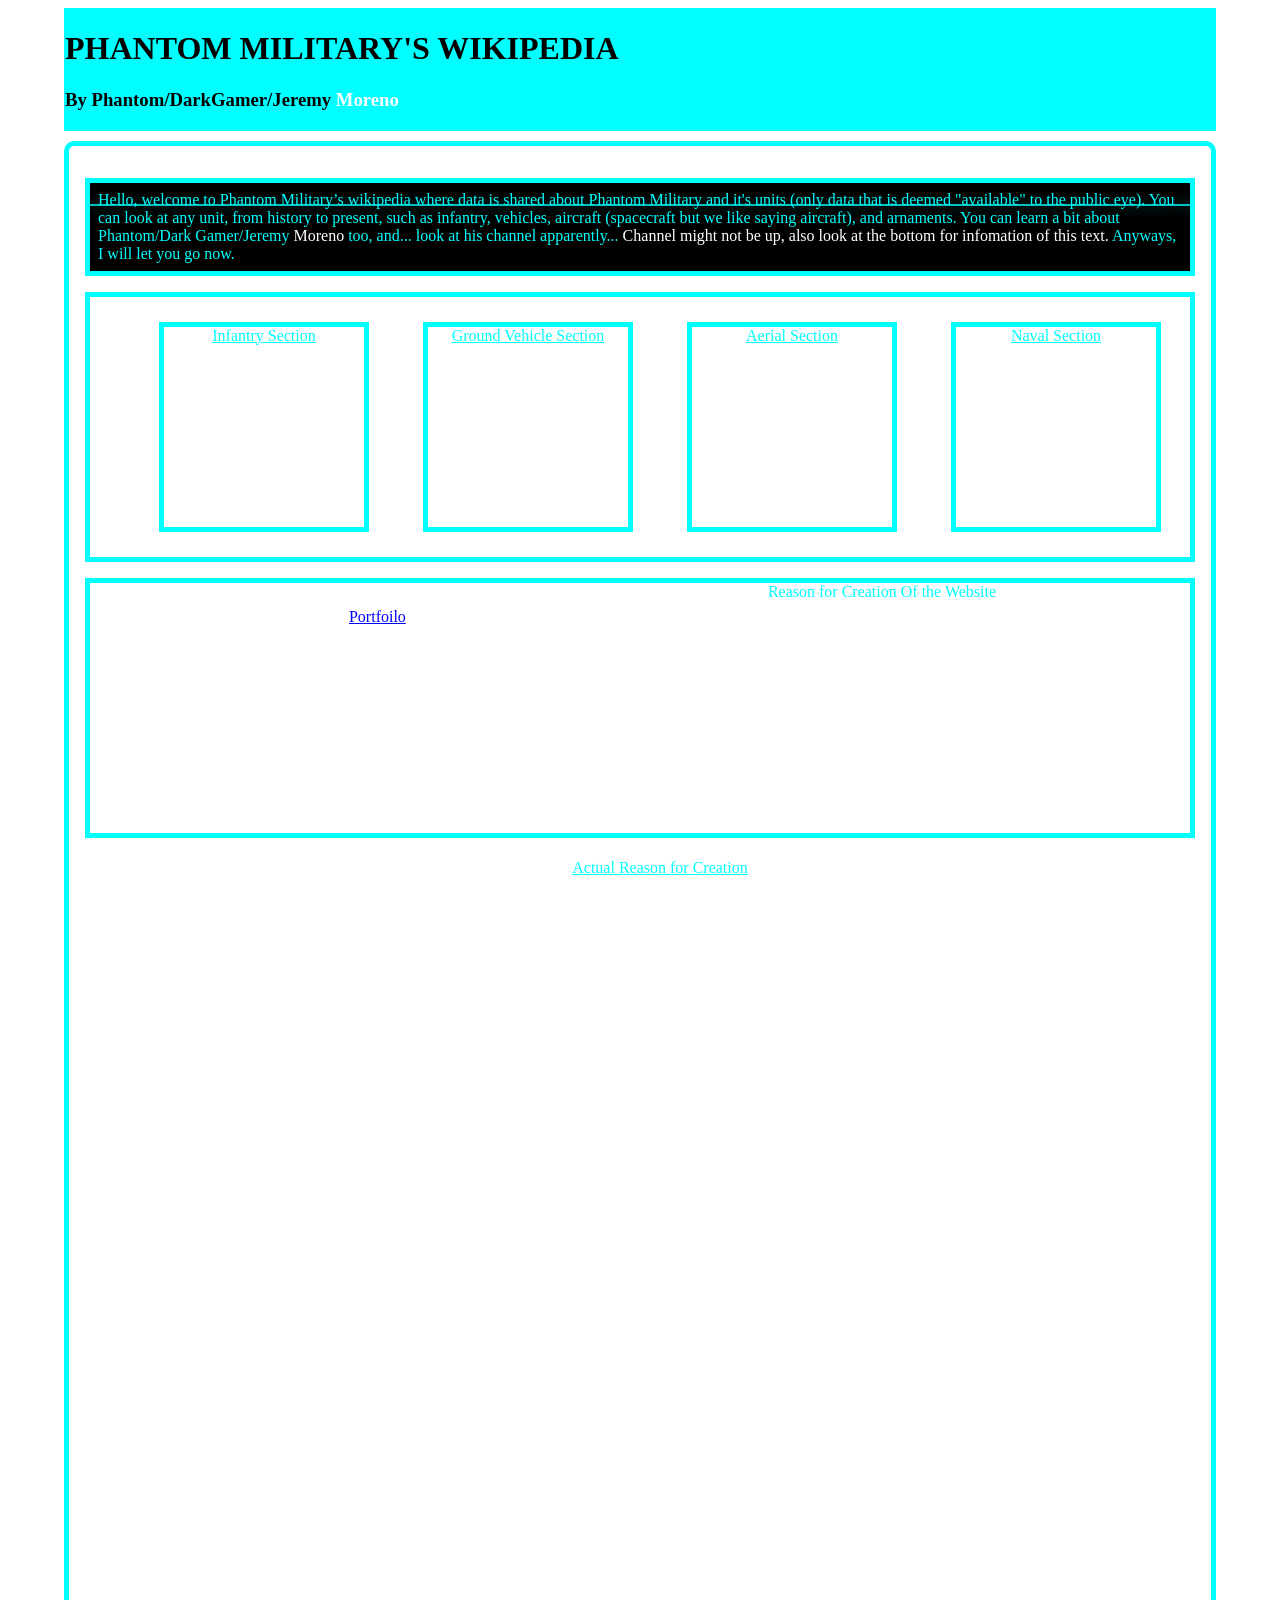
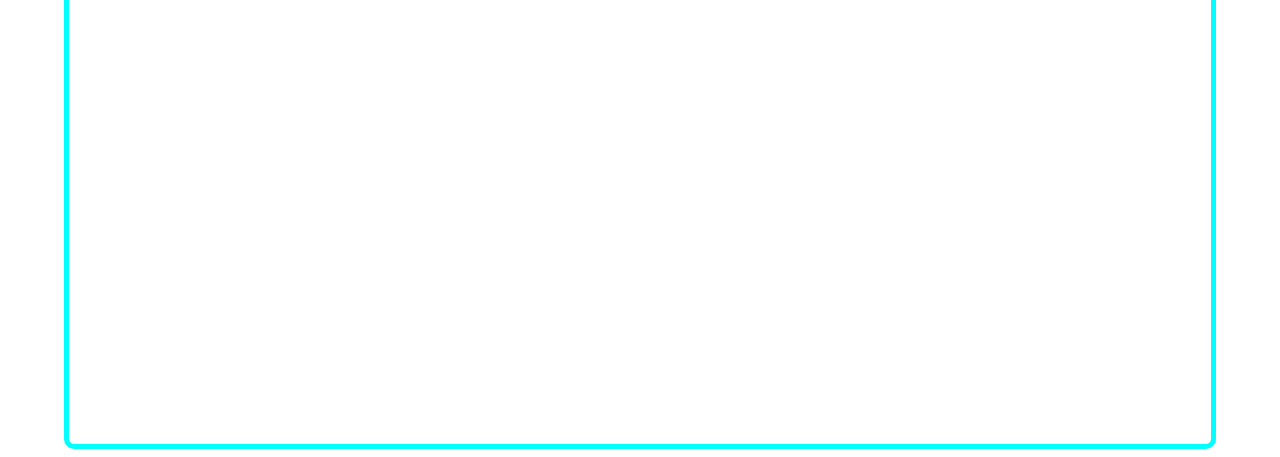
==== ActualPortfoilo/index.html @ 42815a21 "Website" ====
<html lang="en">
<head>
    <meta charset="UTF-8">
    <meta name="viewport" content="width=device-width, initial-scale=1.0">
    <title>Phantom Military's Wiki</title>
    <Style>
        /*CSS*/
    li#infantrysection
    {
        background-image: url(https://raw.githubusercontent.com/jmore-s010-a11y/Images/c463180b06070aa05f95cfcaec11e4c65bdebf33/PhMIS.png);
        object-fit: contain;
        width: 200px;
        height: 200px;
        border: 5px solid cyan;
        text-align: center;
        background-size:200px;
        margin: 25px;
    }
    li#groundvehiclesection
    {
        background-image: url();
        width: 200px;
        height: 200px;
        border: 5px solid cyan;
        text-align: center;
        background-size: 200px;
        margin: 25px;
    }
    li#aerial
    {
        background-image: url();
        width: 200px;
        height: 200px;
        border: 5px solid cyan;
        text-align: center;
        background-size: 200px;
        margin: 25px;
    }
    li#naval
    {
        background-image: url();
        width: 200px;
        height: 200px;
        border: 5px solid cyan;
        text-align: center;
        background-size: 200px;
        margin: 25px;
    }
    li#portfoilo
    {
        background-image: url(https://raw.githubusercontent.com/jmore-s010-a11y/Images/3f56621b590eaa9824c909aa78c753d0d1e9e2ad/OCCopy.png);
        height: 200px;
        width: 200px;
        background-size: cover;
        margin: 25px;
        color: blue;
    }
    a#portfoilo
    {
        color: blue;
    }
    ul#SecretSection
    {
        border:5px solid white;
        color: white;
    }
    li#Hidden
    {
        color: white;
    }
    </style>
</head>
    <link rel="stylesheet" href="./CSS Files/Template.CSS">
<body>
    <script src="./Java/Javacript.js"></script>
    <div id="header">
        <h1>PHANTOM MILITARY'S WIKIPEDIA</h1>
        <h3>By Phantom/DarkGamer/Jeremy <SAM>Moreno</SAM></h3>
    </div>
<div id="container">
        <p>
            Hello, welcome to Phantom Military’s wikipedia where data is shared about Phantom Military and it's units (only data that is deemed "available" to the public eye). You can look at any unit, from history to present, such as infantry, vehicles, aircraft (spacecraft but we like saying aircraft), and arnaments. You can learn a bit about Phantom/Dark Gamer/Jeremy <SAM>Moreno</SAM> too, and... look at his channel apparently... <SM>Channel might not be up, also look at the bottom for infomation of this text.</SM> Anyways, I will let you go now. 
        </p>
        <ul>
            <li id="infantrysection"><a href="InfantrySection.HTML">Infantry Section</a></li>
            <li id="groundvehiclesection"><a href="GroundVehicleSection.HTML">Ground Vehicle Section</a></li>
            <li id="aerial"><a href="AerialSection.HTML">Aerial Section</a></li>
            <li id="naval"><a href="NavalSection.HTML">Naval Section</a></li>
        </ul>
        <ul id="PortfolioandReason">
            <li id="portfoilo"><a id="portfoilo" href="Portfoilo.html">Portfoilo</a></li>
            <li>Reason for Creation Of the Website</li>
        </ul>
        <ul id="SecretSection">
            <li id="Hidden"><a href="ActualReasonForCreation.html">Actual Reason for Creation</a></li>
        </ul>
        <div id="SecretMessage">
            Hello, This is a out of canon message. You have full access to unit infomation but in canon citizens would not be able to see the full infomation. <W>White = not visible to a canon citizen and only visible to us</W>
        </div>
</div>
</body>
</html>
---- ActualPortfoilo/CSS Files/Template.CSS ----
body
    {
        color: cyan;
        background-image: url(https://raw.githubusercontent.com/jmore-s010-a11y/Images/95ca2f21cf97195c68851efb451e6d2a469d095f/PhoneBackgroundforWebsite.png);
        margin-left: 5%;
        margin-right: 5%;
    }
    #header
    {
        background-color: cyan;
        padding: 1px;
        margin-bottom: 10px;
    }
    h1
    {
        color:black;
    }
    h3
    {
        color: black;
    }
    #container
    {
        border: 5px solid cyan;
        border-radius: 10px;
        padding: 1rem;
    }
    p
    {
        background-image: url(../ActualPortfolioImages/PhTextBackground.png);
        border: 5px solid cyan;
        padding: .5rem;
    }
    SAM
    {
        color: white;
    }
    #SecretMessage
    {
        color: white;
        margin-top: 100%;
    }
    SM
    {
        color: white;
    }
    ul
    {
        border: 5px solid cyan;
        justify-content: space-evenly;
        list-style-type: none;
        display: flex;
    }
    a
    {
        color: cyan;
    }
            /*Tablet*/
    @media  screen and (min-width:768px)
            {
                body{background-image: url(https://raw.githubusercontent.com/jmore-s010-a11y/Images/95ca2f21cf97195c68851efb451e6d2a469d095f/TabletBackgroundFinal%20copy.jpg);
                background-size: cover;
            background-attachment: fixed;}
            p
            {
                background-image: url(../ActualPortfolioImages/TaTextBackground.png);
            }
        /*PC*/
            @media  screen and (min-width:1024px)
        {
            body{background-image: url(https://raw.githubusercontent.com/jmore-s010-a11y/Images/f9fcfe8c2a595544a9ce6eb8663eab26f0bd8f6a/NEWBackgroundforWebsite.jpg);
            background-size: cover;
            background-attachment: fixed;}
            p
            {
            background-image: url(../ActualPortfolioImages/PCTextBackground.png);
            }
        }
            }
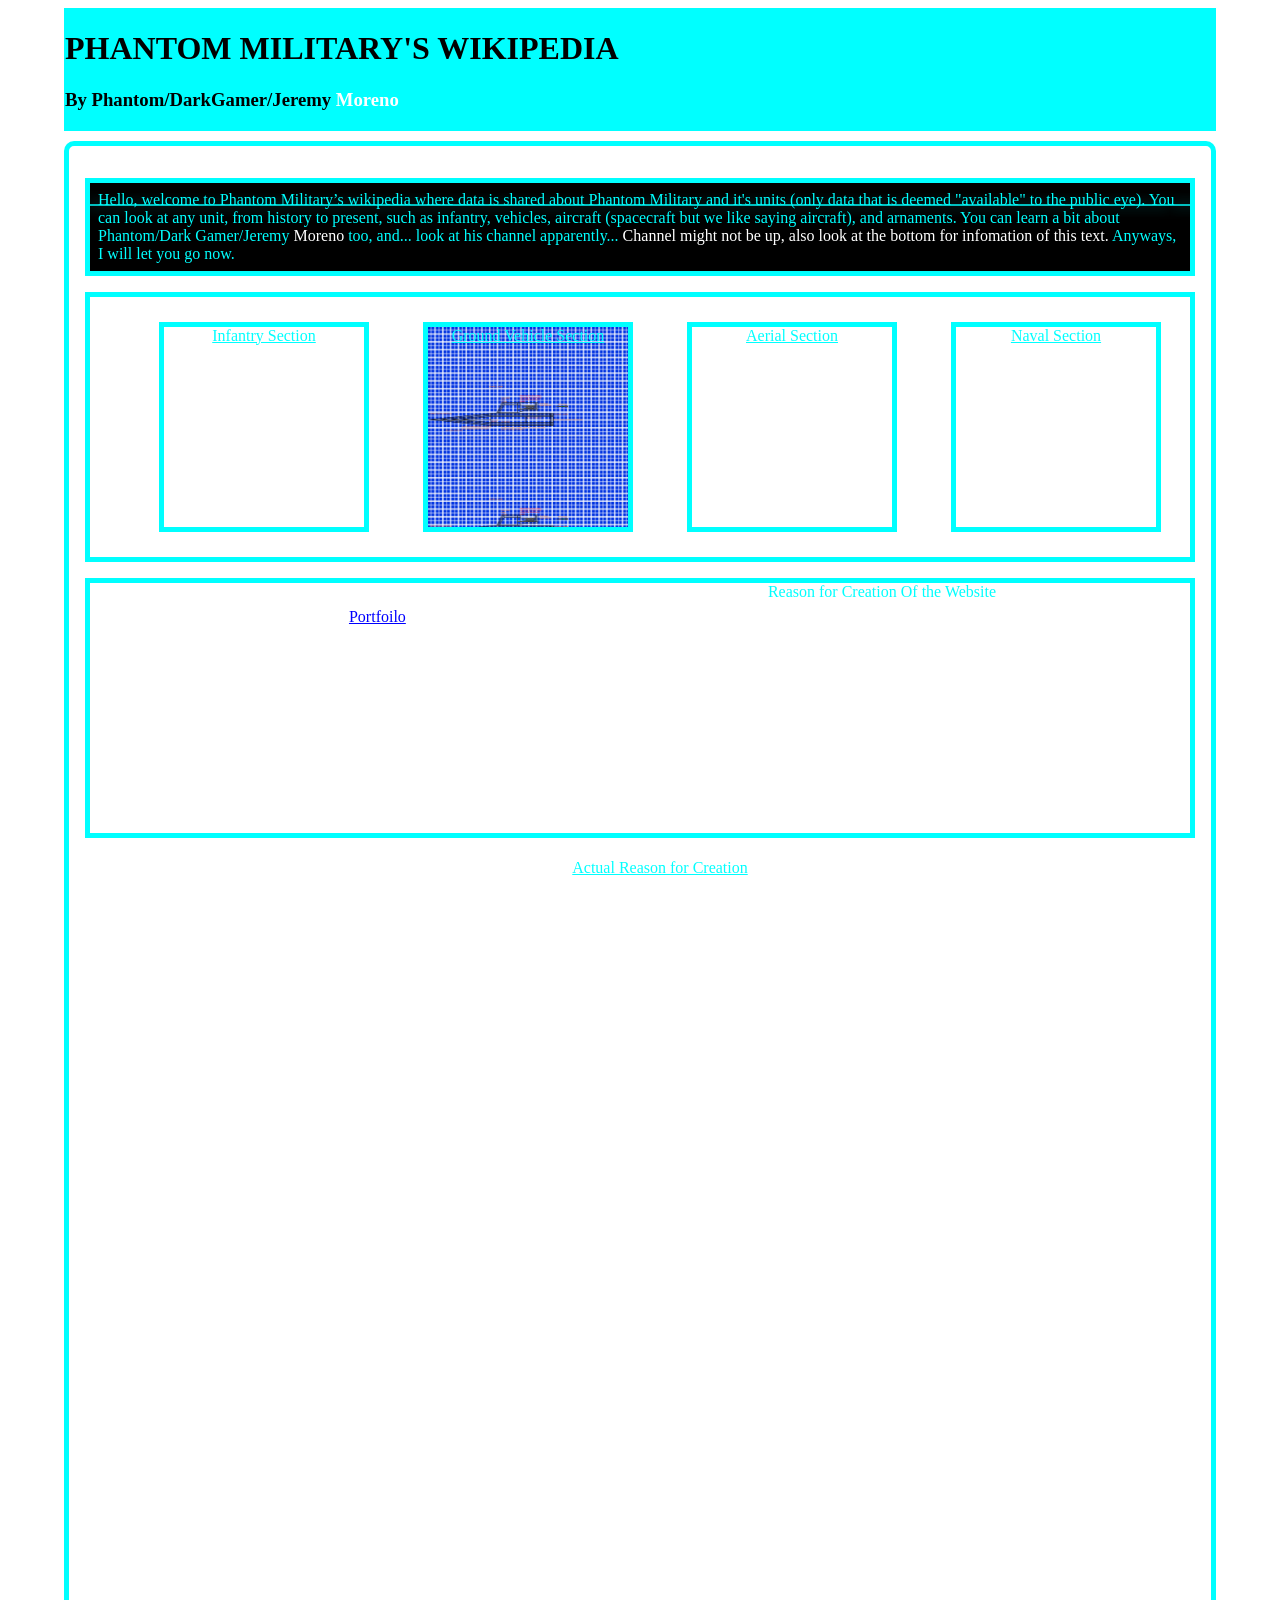
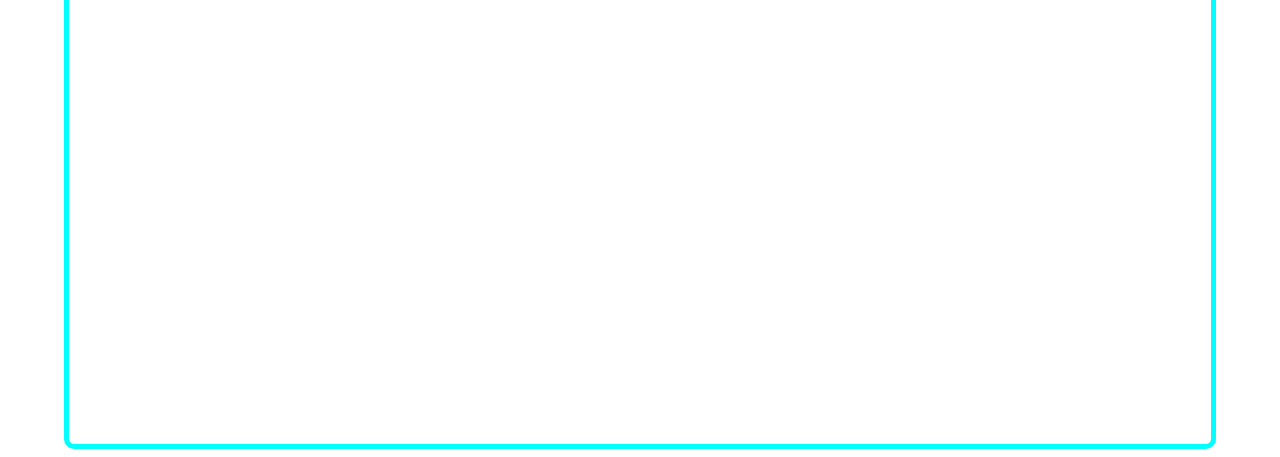
==== commit 00913881: "Website ACTUALLY added :D" ====
--- a/ActualPortfoilo/index.html
+++ b/ActualPortfoilo/index.html
@@ -18,7 +18,7 @@
     }
     li#groundvehiclesection
     {
-        background-image: url();
+        background-image: url(./ActualPortfolioImages/InnerTankViewSchematicsandBlueprint.png);
         width: 200px;
         height: 200px;
         border: 5px solid cyan;
